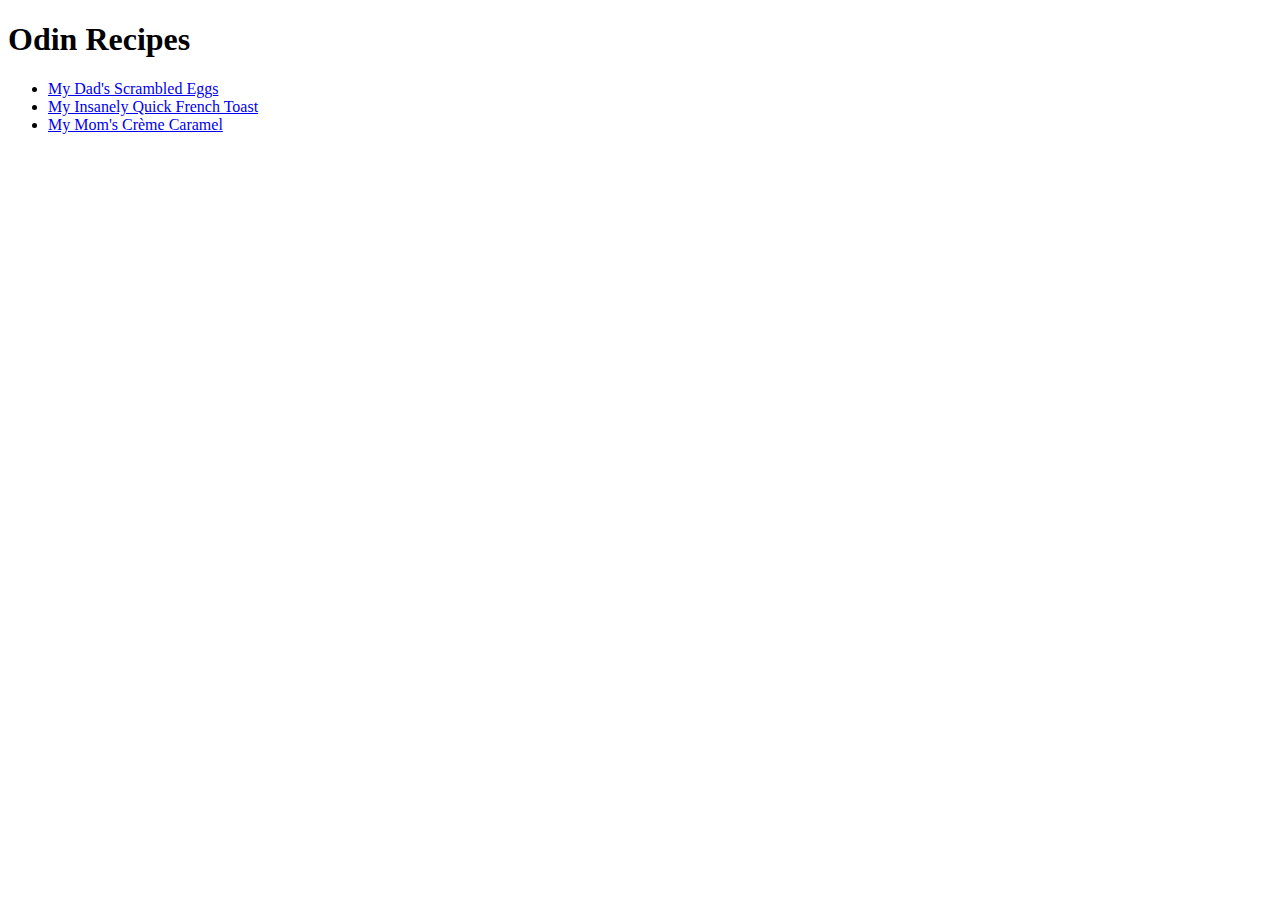
==== index.html @ 09d173db "Forgot to git add the index file." ====
<!DOCTYPE html>
<html lang="en">
<head>
    <meta charset="UTF-8">
    <meta http-equiv="X-UA-Compatible" content="IE=edge">
    <meta name="viewport" content="width=device-width, initial-scale=1.0">
    <title>Odin Recipes</title>
</head>
<body>
    <h1>Odin Recipes</h1>
    <ul>
        <li><a href="recipes/my-dads-scrambled-eggs.html">My Dad's Scrambled Eggs</a></li>
        <li><a href="recipes/my-insanely-quick-french-toast.html">My Insanely Quick French Toast</a></li>
        <li><a href="recipes/my-moms-creme-caramel.html">My Mom's Crème Caramel</a></li>
    </ul>
</body>
</html>
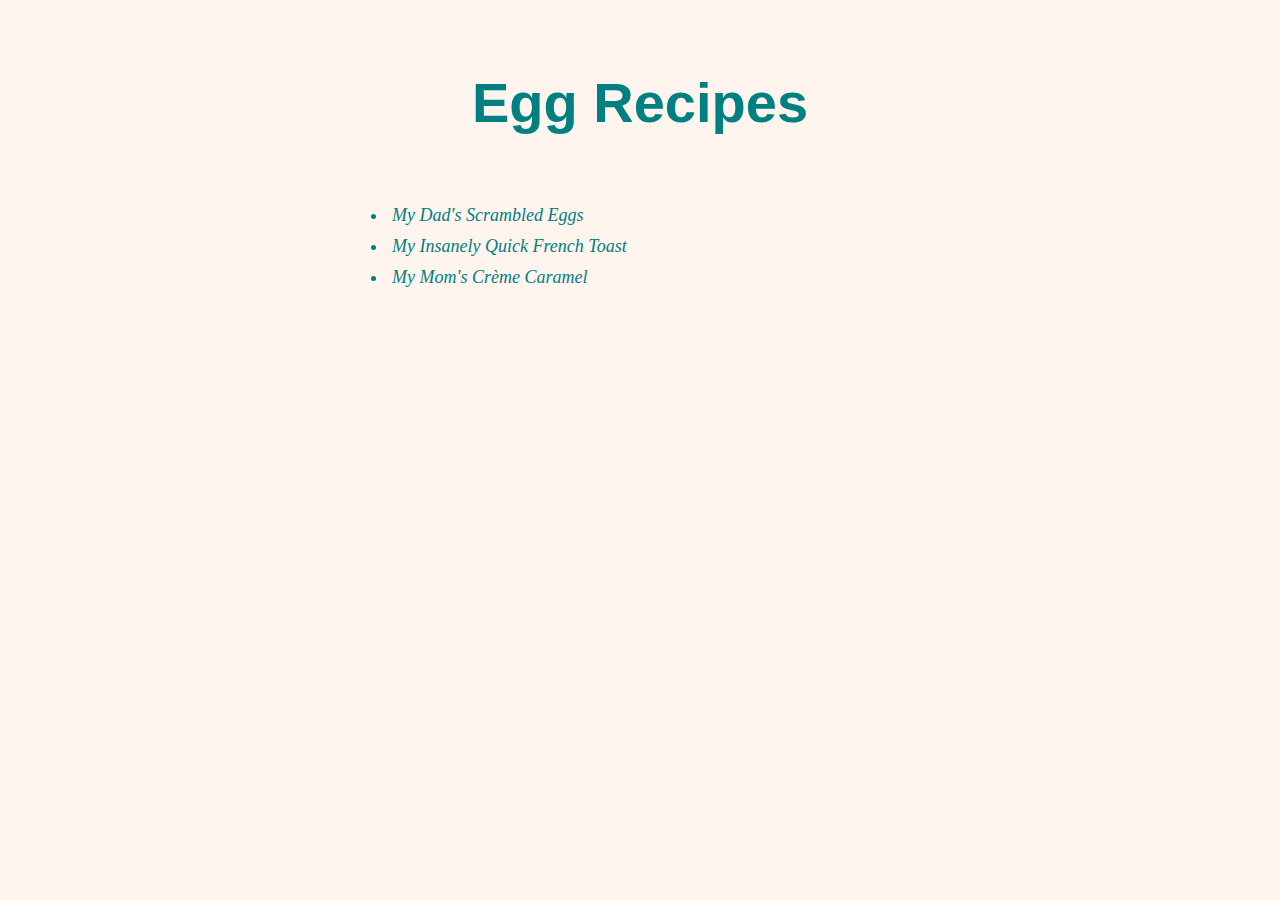
==== commit 5e69c6be: "Add style.css file. Edit background color, font color and style and padding and margins for the main" ====
--- a/index.html
+++ b/index.html
@@ -1,17 +1,18 @@
 <!DOCTYPE html>
 <html lang="en">
 <head>
+    <link rel="stylesheet" href="style.css">
     <meta charset="UTF-8">
     <meta http-equiv="X-UA-Compatible" content="IE=edge">
     <meta name="viewport" content="width=device-width, initial-scale=1.0">
-    <title>Odin Recipes</title>
+    <title>Egg Recipes</title>
 </head>
 <body>
-    <h1>Odin Recipes</h1>
-    <ul>
-        <li><a href="recipes/my-dads-scrambled-eggs.html">My Dad's Scrambled Eggs</a></li>
-        <li><a href="recipes/my-insanely-quick-french-toast.html">My Insanely Quick French Toast</a></li>
-        <li><a href="recipes/my-moms-creme-caramel.html">My Mom's Crème Caramel</a></li>
+    <h1>Egg Recipes</h1>
+    <ul class="recipes-list">
+        <li><a class="main-page-links" href="recipes/my-dads-scrambled-eggs.html">&nbsp;My Dad's Scrambled Eggs&nbsp;</a></li>
+        <li><a class="main-page-links" href="recipes/my-insanely-quick-french-toast.html">&nbsp;My Insanely Quick French Toast&nbsp;</a></li>
+        <li><a class="main-page-links" href="recipes/my-moms-creme-caramel.html">&nbsp;My Mom's Crème Caramel&nbsp;</a></li>
     </ul>
 </body>
 </html>--- a/style.css
+++ b/style.css
@@ -0,0 +1,72 @@
+body {
+    font-family: 'Times New Roman', fantasy;
+    background-color: seashell;
+    color: teal;
+    padding: 0% 10% 5% 10%;
+}
+
+h1 {
+    font-family: cursive, sans-serif;
+    text-align: center;
+    font-size: 56px;
+    margin: 70px;
+}
+
+h3 {
+    font-size: 24px;
+    font-style: italic;
+}
+
+h4 {
+    font-size: 20px;
+    font-style: italic;
+}
+
+p {
+    font-size: 18px; 
+    font-style: italic;
+}
+
+li {
+    margin: 10px;
+    font-size: 18px;
+    font-style: italic;
+}
+
+a {
+    text-decoration: none;
+    color: teal;
+}
+
+.main-page-links:hover {
+    text-decoration: underline;
+}
+
+.recipes-list {
+    margin-left: 20%;
+    font-size: 24px; 
+}
+
+img {
+    width: 50%;
+    height: auto;
+    display:block;
+    margin: 0px auto 0px auto;
+    border-radius: 15px;
+    color: black;
+    box-shadow: 0px 0px 5px;
+}
+
+button {
+    background-color: ivory;
+    border: teal 1px solid;
+    border-radius: 3px;
+    font-size: 16px;
+    text-decoration: none;
+    margin-top: 50px;
+}
+
+button:hover {
+    box-shadow: 0px 0px 5px;
+    color: grey;
+}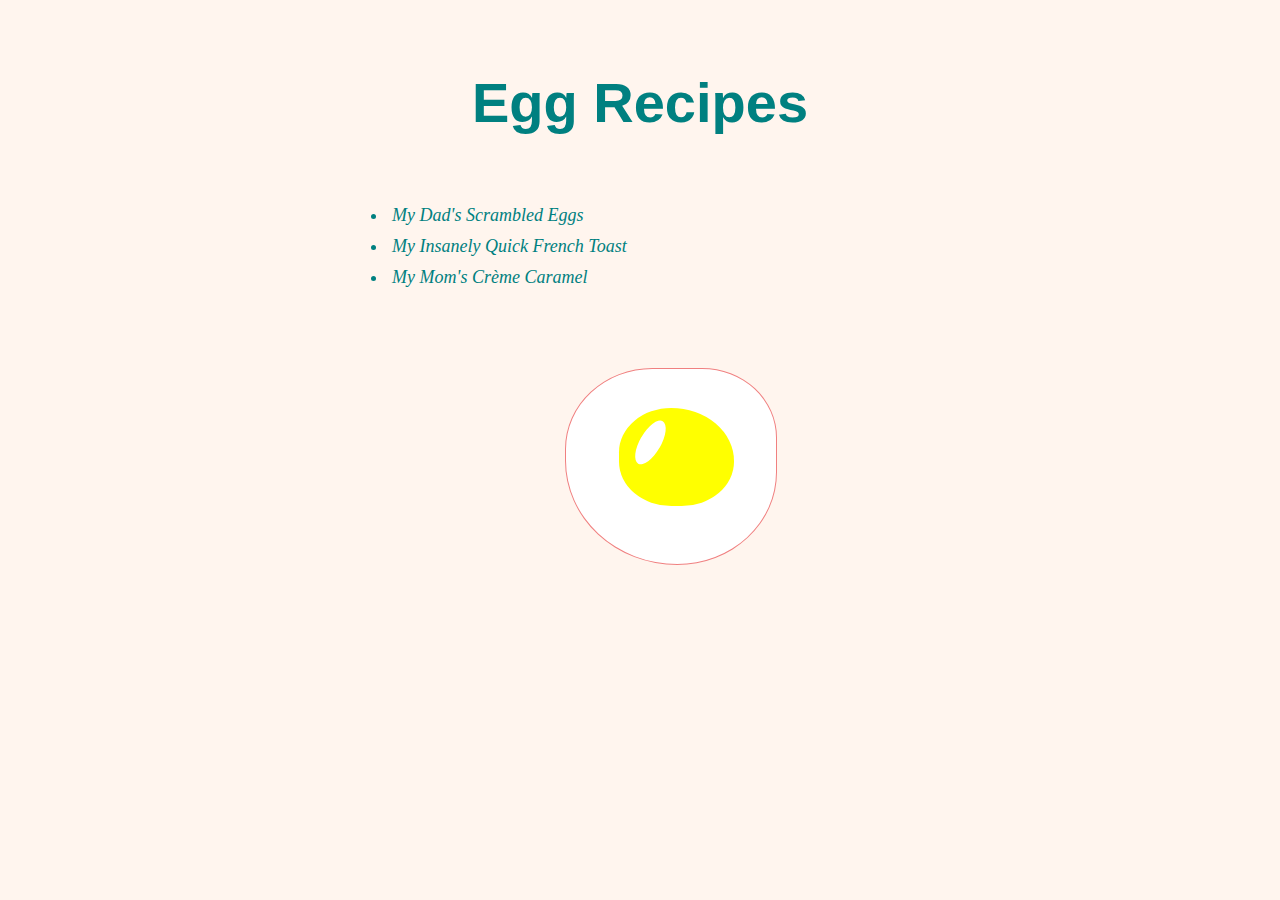
==== commit a97af802: "Add a pure CSS egg on main page." ====
--- a/index.html
+++ b/index.html
@@ -14,5 +14,11 @@
         <li><a class="main-page-links" href="recipes/my-insanely-quick-french-toast.html">&nbsp;My Insanely Quick French Toast&nbsp;</a></li>
         <li><a class="main-page-links" href="recipes/my-moms-creme-caramel.html">&nbsp;My Mom's Crème Caramel&nbsp;</a></li>
     </ul>
+    <div class="egg">
+        <div class="eggwhite">
+          <div class="eggyolk"></div>
+            <div class="sparkle"></div>
+          </div>
+      </div>
 </body>
 </html>--- a/style.css
+++ b/style.css
@@ -69,4 +69,53 @@
 button:hover {
     box-shadow: 0px 0px 5px;
     color: grey;
-}+}
+
+.egg {
+    /* change code below */
+    --penguin-skin: black;
+    --penguin-belly: white;
+    --penguin-beak: orange;
+    /* change code above */
+  
+    position: relative;
+    margin: auto;
+    display: block;
+    margin-top: 5%;
+    width: 300px;
+    height: 300px;
+  }
+  
+  .eggwhite {
+    top: 10%;
+    left: 25%;
+    background-color: white;
+    width: 70%;
+    height: 65%;
+    border: lightcoral 1px solid;
+    border-radius: 70% 60% 80% 90%;
+  }
+  
+  .eggyolk {
+    top: 20%;
+    left: 25%;
+    background-color: yellow;
+    width: 55%;
+    height: 50%;
+    border-radius: 100% 120% 100% 100%;
+  }
+
+  .sparkle {
+    top: 25%;
+    left: 35%;
+    background: white;
+    width: 10%;
+    height: 25%;
+    border-radius: 50%;
+    rotate: 30deg;
+  }
+  
+  .egg * {
+    position: absolute;
+  }
+  